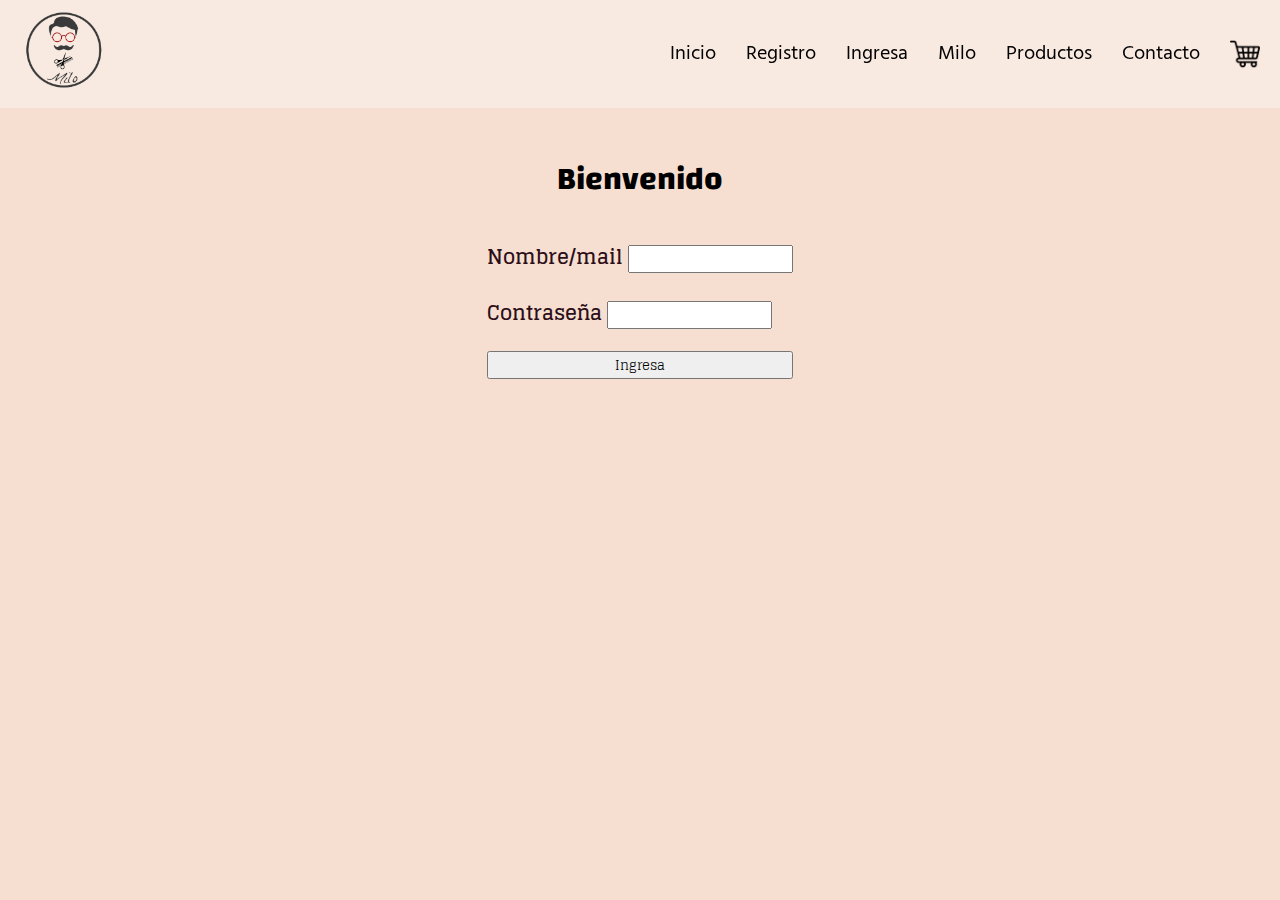
==== inicio.html @ 7604f477 "pagina-inicio" ====
<!DOCTYPE html>
<html lang="en">
  <head>
    <meta charset="UTF-8" />
    <meta name="viewport" content="width=device-width, initial-scale=1.0" />
    <link rel="stylesheet" href="./assets/style.css" />
    <title>Inicia sesion</title>
  </head>
  <body>
    <header>
      <nav>
        <a href="https://integrador-chi-seven.vercel.app/"
          ><img src="./assets/imagenes/logo.png" alt="logo"
        /></a>
        <div class="nav-list">
          <ul class="nav-ul">
            <li>
              <a href="https://integrador-chi-seven.vercel.app/#portada"
                >Inicio</a
              >
            </li>
            <li><a href="./registro.html">Registro</a></li>
            <li><a href="./inicio.html">Ingresa</a></li>
            <li>
              <a href="https://integrador-chi-seven.vercel.app/#Milo">Milo</a>
            </li>
            <li>
              <a href="https://integrador-chi-seven.vercel.app/#Productos"
                >Productos</a
              >
            </li>
            <li>
              <a href="https://integrador-chi-seven.vercel.app/#Contacto"
                >Contacto</a
              >
            </li>
          </ul>
          <img
            src="./assets/imagenes/carrito/carrito-de-compras.png"
            alt="carrito"
          />
        </div>
      </nav>
    </header>
    <main class="registro">
      <h1>Bienvenido</h1>
      <form class="formulario" action="">
        <div>
          <label for="name" class="campos"><b>Nombre/mail</b></label>
          <input type="text" id="name" />
        </div>

        <div>
          <label for="password" class="campos"><b>Contraseña</b></label>
          <input type="password" id="password" />
        </div>

        <button>Ingresa</button>
      </form>
    </main>
  </body>
</html>
---- assets/style.css ----
@import url("https://fonts.googleapis.com/css2?family=Changa:wght@200;300;400;500;600;700;800&family=Glegoo:wght@400;700&family=Hind+Madurai:wght@300;400;500;600;700&display=swap");

* {
  margin: 0;
  padding: 0;
  box-sizing: border-box;
  text-decoration: none;
  list-style-type: none;
  list-style: none;
  font-family: "Glegoo", arial;
}
body {
  background: #f6dfd1;
  display: flex;
  flex-direction: column;
  align-items: center;
}

:root {
  --font-title: "Changa";
  --font-subtitle: "Hind Madurai";
  --bk-seccion: #f1a93c;
  --bk-cards: #f6dfd1;
  --bk-btn-second: #b64070;
}

header {
  display: flex;
  position: fixed;
  width: 100%;
  padding: 10px 20px;
  background: rgb(255, 255, 255);
  background: linear-gradient(
    0deg,
    rgba(255, 255, 255, 0.35) 0%,
    rgba(255, 255, 255, 0.35) 83%
  );
}

nav {
  display: flex;
  justify-content: space-between;
  align-items: center;
  width: 100%;
}

nav img {
  height: 80px;
}
.nav-list {
  display: flex;
  gap: 30px;
}

.nav-ul {
  display: flex;
  gap: 30px;
}
.nav-ul a {
  color: black;
  font-family: var(--font-subtitle);
  font-size: 20px;
}
.nav-list img {
  height: 30px;
  cursor: pointer;
}

main {
  display: flex;
  flex-direction: column;
  justify-content: center;
  align-items: center;
}

#portada {
  width: 100%;
  height: 625px;
  display: flex;
  position: top 0;
}
#portada img {
  width: 100%;
}
.register {
  display: flex;
  /* justify-content: center; */
  align-items: center;
  padding: 100px 30px;
  gap: 30px;
  max-width: 1200px;
  text-decoration-color: #2c0e18;
}
.register h2 {
  font-family: var(--font-subtitle);
}
.register p {
  color: #2c0e18;
}

.button {
  background: #2c0e18;
  padding: 10px 20px;
  width: fit-content;
  border-radius: 10px;
  cursor: pointer;
}
.button a,
p {
  color: #f6dfd1;
}
.estilos {
  background: var(--bk-seccion);
  width: 100%;
  display: flex;
  flex-direction: column;
  align-items: center;
  padding: 40px 30px;
  gap: 40px;
}
.estilos h2 {
  font-family: var(--font-subtitle);
}
.estilos-img {
  display: flex;
  gap: 20px;
  width: 100%;
  justify-content: center;
  align-items: center;
}
.estilos-img img {
  height: 400px;
  border-radius: 10px;
}
.milo {
  display: flex;
  width: 90%;
  justify-content: center;
  padding: 40px 30px;
  gap: 30px;
}
.milo-text {
  display: flex;
  flex-direction: column;
  gap: 40px;
  padding: 40px 30px;
}
.milo-text h3 {
  font-family: var(--font-subtitle);
  font-size: 25px;
}
.milo-text p {
  color: #2c0e18;
}
.milo-btn {
  display: flex;
  justify-content: end;
  gap: 20px;
}

#Productos {
  width: 100%;
  background: var(--bk-seccion);
  display: flex;
  flex-direction: column;
  justify-content: center;
  align-items: center;
  padding: 60px 10px;
  gap: 30px;
}
.product h2 {
  font-family: var(--font-title);
}

.card-seccion {
  display: flex;
  width: 1200px;
  justify-content: center;
  gap: 30px;
}

.card {
  display: flex;
  flex-direction: column;
  width: 250px;
  height: 350px;
  background: var(--bk-cards);
  justify-content: center;
  align-items: center;
  padding: 10px;
  gap: 30px;
  border-radius: 10px;
}
.card h3 {
  font-family: var(--font-subtitle);
}

.card img {
  width: 80%;
  border-radius: 5px;
}

.btn-card {
  display: flex;
  width: 200px;
  justify-content: space-between;
  align-items: center;
}

.button-comp {
  background: #2c0e18;
  padding: 5px 10px;
  width: fit-content;
  border-radius: 10px;
  font-size: 12px;
}
.button-comp a {
  color: #f6dfd1;
}
.button-cart {
  display: flex;
  background: var(--bk-btn-second);
  padding: 5px 10px 0px 10px;
  width: fit-content;
  border-radius: 10px;
}

.button-cart img {
  width: 20px;
}

.btn-more {
  background: #2c0e18;
  padding: 10px 20px;
  width: fit-content;
  border-radius: 10px;
}
.btn-more a {
  color: #f6dfd1;
}
#servicios {
  display: flex;
  width: 90%;
  justify-content: center;
  align-items: center;
  padding: 60px 30px;
  gap: 30px;
}

.servicios-texto {
  display: flex;
  flex-direction: column;
  gap: 40px;
  padding: 40px 30px;
}

.servicios-texto h2 {
  font-family: var(--font-subtitle);
  font-size: 30px;
}
.servicios-texto p {
  color: #2c0e18;
}
.span-servicios {
  color: #f1a93c;
}

.servicios-tipo {
  display: flex;
  flex-direction: column;
  gap: 70px;
}

.servicios-info {
  display: flex;
  align-items: start;
  gap: 20px;
}
.servicios-info img {
  height: 40px;
}

.servicios-info h3 {
  font-family: var(--font-subtitle);
  font-size: 18px;
}
.servicios-info p {
  color: #2c0e18;
  font-size: 15px;
}

.contacto {
  background: var(--bk-seccion);
  width: 100%;
  justify-content: center;
  align-items: center;
  padding: 60px 20px;
  display: flex;
  gap: 50px;
}
.contacto-datos {
  display: flex;
  flex-direction: column;
  gap: 50px;
}

.contacto-datos h2 {
  font-family: var(--font-subtitle);
  font-size: 30px;
}

.contacto-datos p {
  color: #2c0e18;
}

.contacto-datos a {
  color: #2c0e18;
}
.contacto-mail {
  display: flex;
  gap: 10px;
}

.contacto-mail img {
  height: 25px;
}

.contacto-tel img {
  height: 25px;
}

.contacto-redes {
  display: flex;
  gap: 30px;
}

.contacto-redes img {
  height: 40px;
}

footer {
  display: flex;
  justify-content: space-between;
  align-items: center;
  padding: 5px 30px;
  width: 100%;
}

footer p {
  color: #2c0e18;
}

footer img {
  height: 80px;
}

/* ========== REGISTRO =========== */

.registro {
  display: flex;
  flex-direction: column;
  padding: 150px 30px;
  max-width: 1200px;
  justify-content: center;
  align-items: center;
  gap: 30px;
}

.registro h1 {
  font-family: var(--font-title);
}

.formulario {
  display: flex;
  flex-direction: column;
  justify-content: center;
  gap: 20px;
}

.campos {
  font-family: var(--font-subtitle);
  color: #2c0e18;
  font-size: 20px;
}
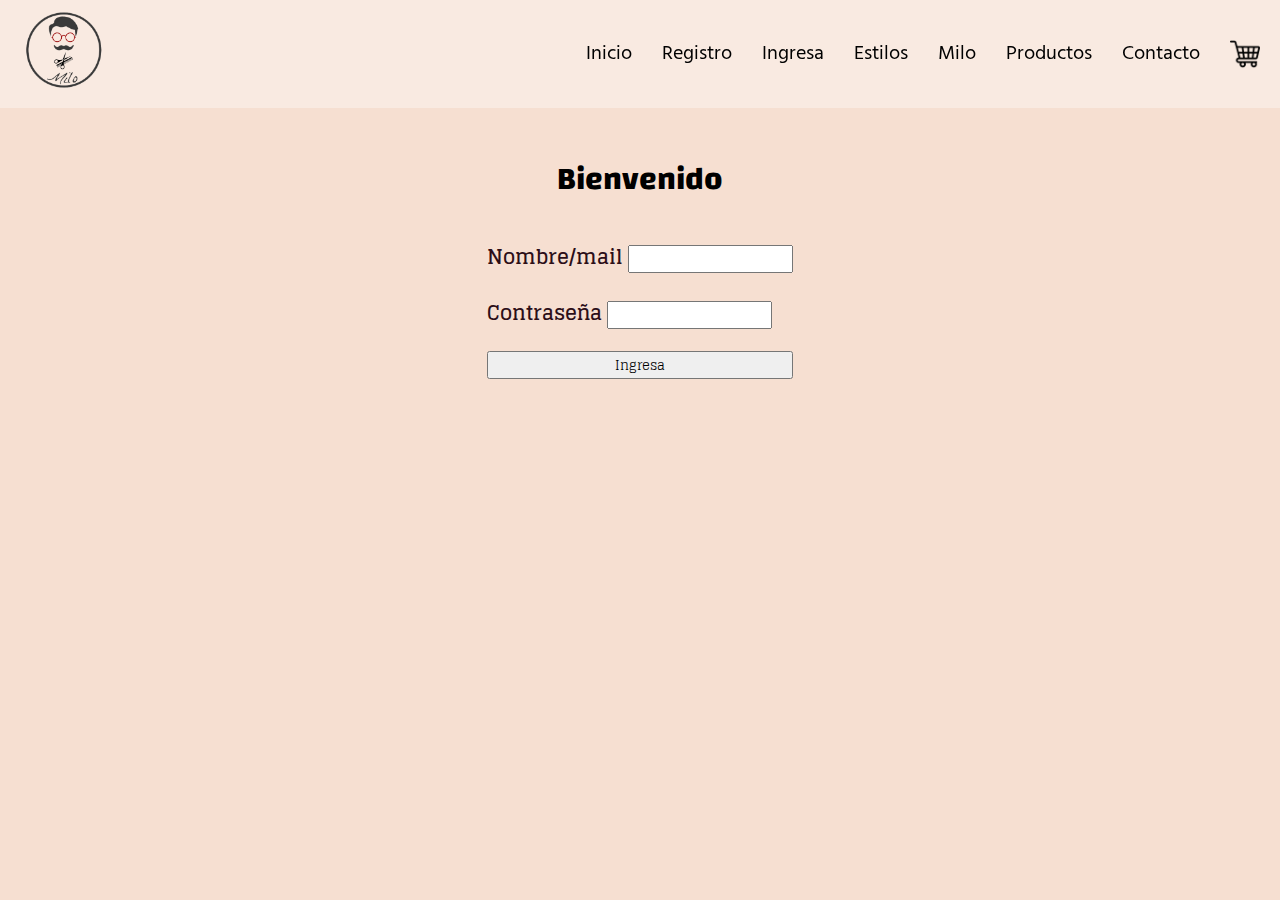
==== commit bbb4715a: "mediaqueries-anexos" ====
--- a/inicio.html
+++ b/inicio.html
@@ -4,36 +4,28 @@
     <meta charset="UTF-8" />
     <meta name="viewport" content="width=device-width, initial-scale=1.0" />
     <link rel="stylesheet" href="./assets/style.css" />
+    <link rel="stylesheet" href="./assets/mediaqueries.css" />
     <title>Inicia sesion</title>
   </head>
   <body>
     <header>
+      <a href="https://integrador-chi-seven.vercel.app/"
+        ><img src="./assets/imagenes/logo.png" alt="logo"
+      /></a>
       <nav>
-        <a href="https://integrador-chi-seven.vercel.app/"
-          ><img src="./assets/imagenes/logo.png" alt="logo"
-        /></a>
         <div class="nav-list">
+          <label for="menu-toggle" class="menu-label">
+            <img src="./assets/imagenes/carrito/menu.png" alt="menu" />
+          </label>
+          <input type="checkbox" id="menu-toggle" />
           <ul class="nav-ul">
-            <li>
-              <a href="https://integrador-chi-seven.vercel.app/#portada"
-                >Inicio</a
-              >
-            </li>
+            <li><a href="#portada">Inicio</a></li>
             <li><a href="./registro.html">Registro</a></li>
             <li><a href="./inicio.html">Ingresa</a></li>
-            <li>
-              <a href="https://integrador-chi-seven.vercel.app/#Milo">Milo</a>
-            </li>
-            <li>
-              <a href="https://integrador-chi-seven.vercel.app/#Productos"
-                >Productos</a
-              >
-            </li>
-            <li>
-              <a href="https://integrador-chi-seven.vercel.app/#Contacto"
-                >Contacto</a
-              >
-            </li>
+            <li><a href="#Estilos">Estilos</a></li>
+            <li><a href="#Milo">Milo</a></li>
+            <li><a href="#Productos">Productos</a></li>
+            <li><a href="#Contacto">Contacto</a></li>
           </ul>
           <img
             src="./assets/imagenes/carrito/carrito-de-compras.png"
--- a/assets/style.css
+++ b/assets/style.css
@@ -39,12 +39,13 @@
 
 nav {
   display: flex;
-  justify-content: space-between;
-  align-items: center;
-  width: 100%;
-}
-
-nav img {
+  justify-content: end;
+  align-items: center;
+  width: 100%;
+  gap: 10px;
+}
+
+header img {
   height: 80px;
 }
 .nav-list {
@@ -71,22 +72,23 @@
   flex-direction: column;
   justify-content: center;
   align-items: center;
+  width: 100%;
 }
 
 #portada {
-  width: 100%;
-  height: 625px;
-  display: flex;
-  position: top 0;
-}
-#portada img {
-  width: 100%;
-}
+  display: flex;
+  background-image: url(./imagenes/fondo.jpg);
+  background-position: center;
+  width: 100%;
+  height: 650px;
+}
+
 .register {
   display: flex;
-  /* justify-content: center; */
-  align-items: center;
-  padding: 100px 30px;
+  justify-content: center;
+  align-items: center;
+  padding: 0px 30px;
+  height: 400px;
   gap: 30px;
   max-width: 1200px;
   text-decoration-color: #2c0e18;
@@ -109,16 +111,24 @@
 p {
   color: #f6dfd1;
 }
-.estilos {
+
+#Estilos {
+  display: flex;
   background: var(--bk-seccion);
   width: 100%;
+  justify-content: center;
+}
+
+.estilos-cont {
+  background: var(--bk-seccion);
+  max-width: 1200px;
   display: flex;
   flex-direction: column;
   align-items: center;
   padding: 40px 30px;
   gap: 40px;
 }
-.estilos h2 {
+.estilos-cont h2 {
   font-family: var(--font-subtitle);
 }
 .estilos-img {
@@ -134,7 +144,7 @@
 }
 .milo {
   display: flex;
-  width: 90%;
+  max-width: 1200px;
   justify-content: center;
   padding: 40px 30px;
   gap: 30px;
@@ -159,22 +169,22 @@
 }
 
 #Productos {
+  display: flex;
   width: 100%;
   background: var(--bk-seccion);
-  display: flex;
   flex-direction: column;
   justify-content: center;
   align-items: center;
   padding: 60px 10px;
   gap: 30px;
 }
-.product h2 {
+#Product h2 {
   font-family: var(--font-title);
 }
 
 .card-seccion {
   display: flex;
-  width: 1200px;
+  max-width: 1200px;
   justify-content: center;
   gap: 30px;
 }
@@ -240,7 +250,7 @@
 }
 #servicios {
   display: flex;
-  width: 90%;
+  max-width: 1200px;
   justify-content: center;
   align-items: center;
   padding: 60px 30px;
@@ -271,6 +281,10 @@
   gap: 70px;
 }
 
+.servicios-media {
+  display: none;
+}
+
 .servicios-info {
   display: flex;
   align-items: start;
@@ -289,9 +303,14 @@
   font-size: 15px;
 }
 
+#Contacto {
+  display: flex;
+  width: 100%;
+  background: var(--bk-seccion);
+}
 .contacto {
   background: var(--bk-seccion);
-  width: 100%;
+  max-width: 1200px;
   justify-content: center;
   align-items: center;
   padding: 60px 20px;
@@ -329,6 +348,10 @@
   height: 25px;
 }
 
+.redes-media {
+  display: none;
+}
+
 .contacto-redes {
   display: flex;
   gap: 30px;
@@ -342,8 +365,9 @@
   display: flex;
   justify-content: space-between;
   align-items: center;
-  padding: 5px 30px;
-  width: 100%;
+  padding: 5px;
+  max-width: 1200px;
+  gap: 600px;
 }
 
 footer p {
@@ -354,6 +378,11 @@
   height: 80px;
 }
 
+#menu-toggle,
+.menu-label {
+  display: none;
+}
+
 /* ========== REGISTRO =========== */
 
 .registro {
@@ -370,6 +399,8 @@
   font-family: var(--font-title);
 }
 
+/* ========== FORMULARIO =========== */
+
 .formulario {
   display: flex;
   flex-direction: column;
--- a/assets/mediaqueries.css
+++ b/assets/mediaqueries.css
@@ -0,0 +1,153 @@
+@media (max-width: 1180px) {
+  .menu-label {
+    display: flex;
+    order: 2;
+  }
+
+  .menu-label img {
+    height: 30px;
+  }
+
+  nav {
+    gap: 20px;
+  }
+
+  .nav-ul {
+    position: absolute;
+    top: 107.5px;
+    flex-direction: column;
+    align-items: center;
+    width: 70%;
+    left: 15%;
+    right: 15%;
+    background: rgb(255, 255, 255);
+    background: linear-gradient(
+      0deg,
+      rgba(255, 255, 255, 0.35) 0%,
+      rgba(255, 255, 255, 0.35) 83%
+    );
+    border-radius: 0 0 10px 10px;
+    border: 2px solid white;
+    border-top: 0px;
+    display: none;
+  }
+
+  #menu-toggle:checked ~ .nav-ul {
+    display: flex;
+  }
+
+  .register {
+    display: flex;
+    flex-direction: column;
+    max-width: 850px;
+    gap: 40px;
+  }
+
+  .estilos-cont {
+    max-width: 850px;
+    gap: 50px;
+  }
+
+  .estilos-img {
+    flex-wrap: wrap;
+  }
+
+  .milo img {
+    display: none;
+  }
+
+  .milo {
+    max-width: 850px;
+  }
+  .milo-text {
+    justify-content: center;
+    align-items: center;
+  }
+
+  .milo-text p {
+    text-align: center;
+  }
+
+  .card-seccion {
+    max-width: 750px;
+    flex-wrap: wrap;
+    gap: 40px;
+  }
+
+  #servicios {
+    max-width: 850px;
+  }
+  .servicios-tipo {
+    display: none;
+  }
+
+  .servicios-texto {
+    gap: 50px;
+  }
+
+  .servicios-media {
+    display: flex;
+    flex-direction: column;
+    gap: 40px;
+  }
+
+  .servicios-texto h2 {
+    text-align: center;
+  }
+
+  .servicios-btn {
+    display: flex;
+    justify-content: center;
+    align-items: center;
+  }
+
+  #Contacto {
+    justify-content: center;
+    align-content: center;
+  }
+
+  .contacto {
+    max-width: 850px;
+  }
+
+  .iframe {
+    display: none;
+  }
+  .contacto-redes {
+    display: none;
+  }
+
+  .redes-media {
+    display: flex;
+    gap: 30px;
+  }
+
+  .redes-media img {
+    height: 40px;
+  }
+
+  .contacto-datos {
+    justify-content: center;
+    align-items: center;
+    text-align: center;
+  }
+
+  footer {
+    max-width: 850px;
+    justify-content: center;
+    align-items: center;
+    gap: 0px;
+  }
+
+  /* ========== REGISTRO =========== */
+
+  .registro {
+    max-width: 850px;
+  }
+
+  /* ========== FORMULARIO=========== */
+
+  .formulario {
+    max-width: 850px;
+  }
+}
